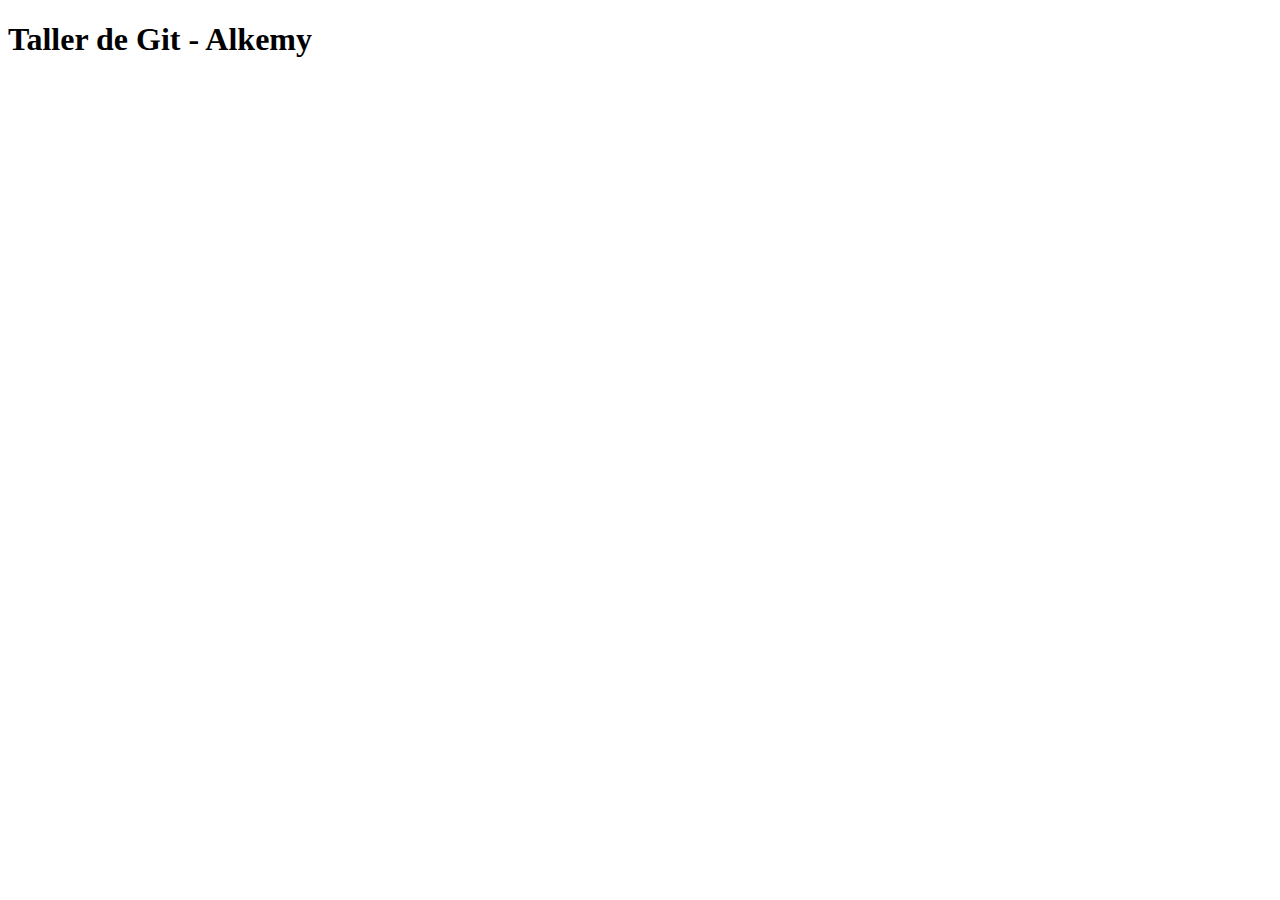
==== index.html @ 79789c10 "Agrego mis 3 archivos html" ====
<!DOCTYPE html>
<html lang="en">
<head>
    <meta charset="UTF-8">
    <meta http-equiv="X-UA-Compatible" content="IE=edge">
    <meta name="viewport" content="width=device-width, initial-scale=1.0">
    <title>Document</title>
</head>
<body>
    <h1>Taller de Git - Alkemy</h1>
</body>
</html>
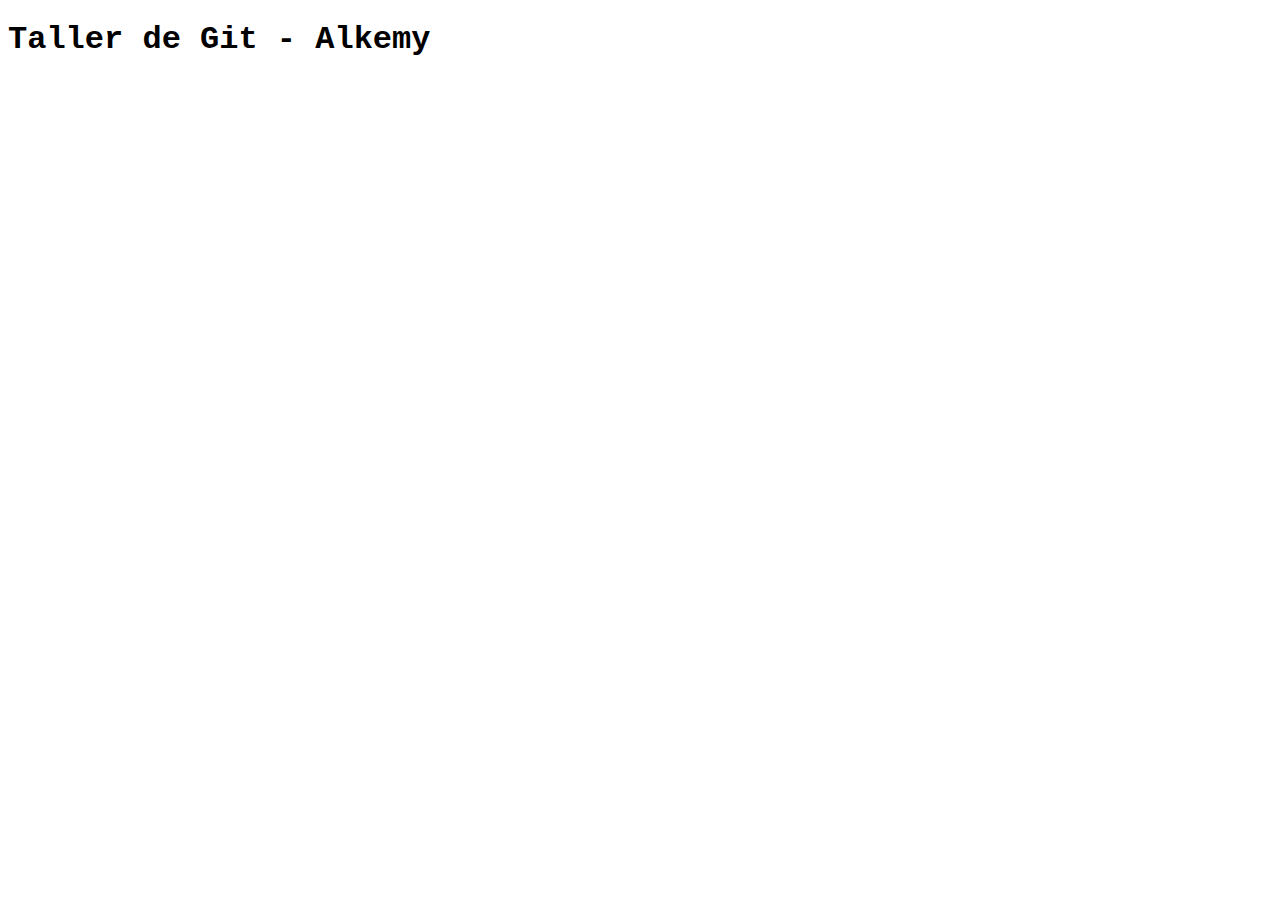
==== commit 1c39a834: "Linkeo archivos css" ====
--- a/index.html
+++ b/index.html
@@ -5,6 +5,8 @@
     <meta http-equiv="X-UA-Compatible" content="IE=edge">
     <meta name="viewport" content="width=device-width, initial-scale=1.0">
     <title>Document</title>
+    <link rel="stylesheet" href="index01.css">
+    <link rel="stylesheet" href="index02.css">
 </head>
 <body>
     <h1>Taller de Git - Alkemy</h1>
--- a/index01.css
+++ b/index01.css
@@ -0,0 +1,4 @@
+body{
+    font-size: 1rem;
+    font-family: 'Courier New', Courier, monospace;
+}--- a/index02.css
+++ b/index02.css
@@ -0,0 +1,3 @@
+.navBar{
+    font-family: 'Franklin Gothic Medium', 'Arial Narrow', Arial, sans-serif;
+}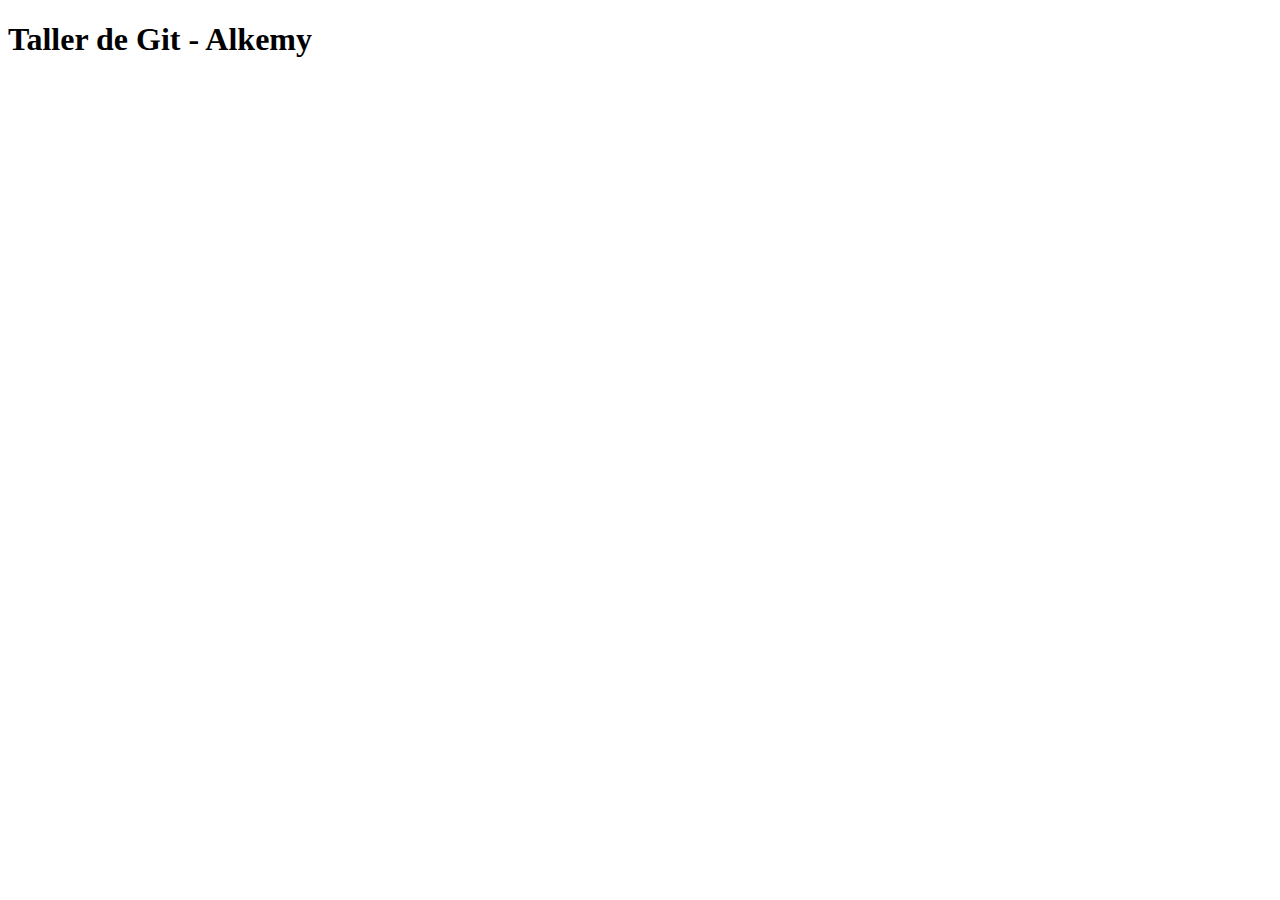
==== commit 34758ee1: "change title" ====
--- a/index.html
+++ b/index.html
@@ -1,14 +1,13 @@
 <!DOCTYPE html>
 <html lang="en">
-<head>
-    <meta charset="UTF-8">
-    <meta http-equiv="X-UA-Compatible" content="IE=edge">
-    <meta name="viewport" content="width=device-width, initial-scale=1.0">
-    <title>Document</title>
-    <link rel="stylesheet" href="index01.css">
-    <link rel="stylesheet" href="index02.css">
-</head>
-<body>
+  <head>
+    <meta charset="UTF-8" />
+    <meta http-equiv="X-UA-Compatible" content="IE=edge" />
+    <meta name="viewport" content="width=device-width, initial-scale=1.0" />
+    <script defer src="./js/index.js"></script>
+    <title>Taller de Git</title>
+  </head>
+  <body>
     <h1>Taller de Git - Alkemy</h1>
-</body>
-</html>+  </body>
+</html>
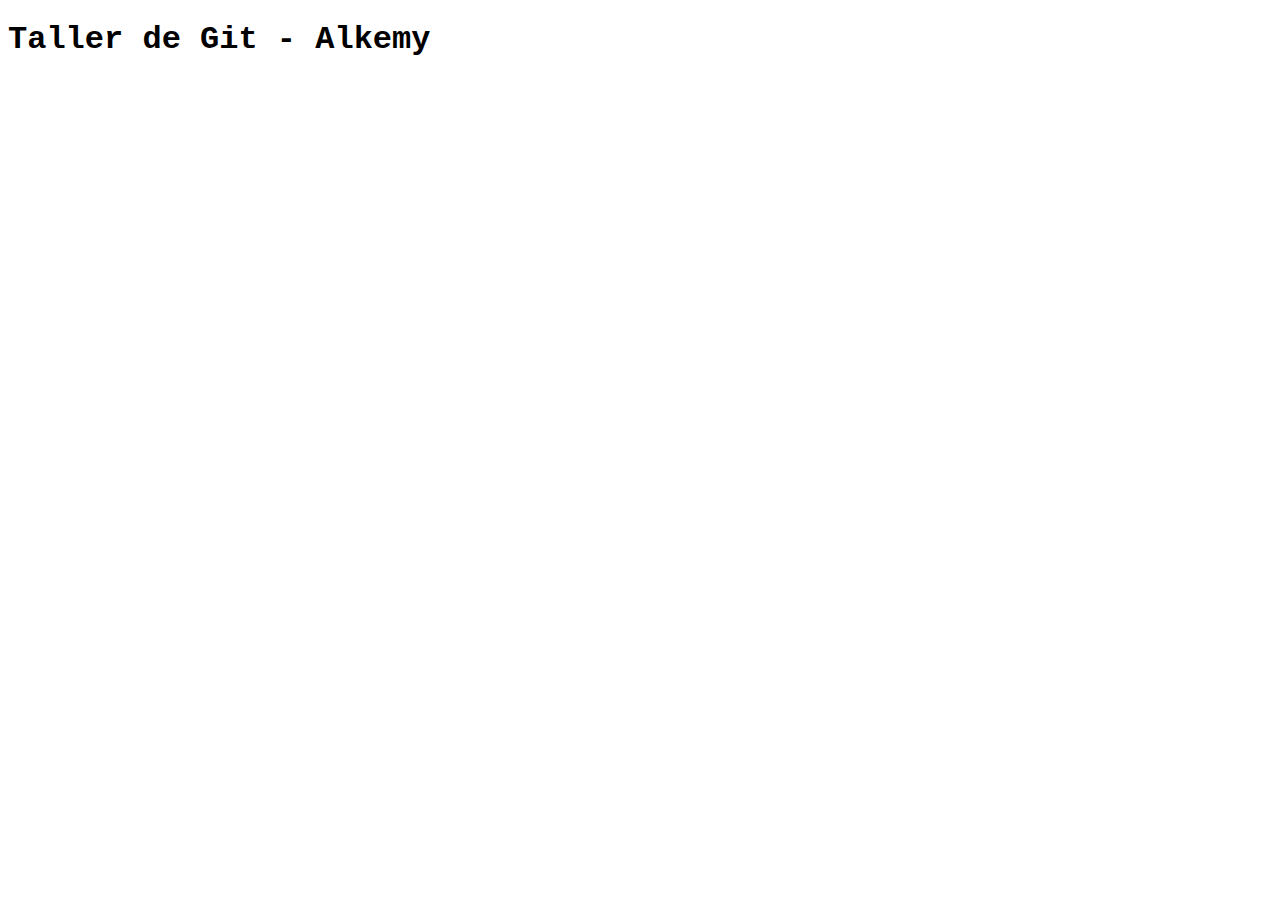
==== commit cc38e72f: "added js" ====
--- a/index.html
+++ b/index.html
@@ -4,8 +4,9 @@
     <meta charset="UTF-8" />
     <meta http-equiv="X-UA-Compatible" content="IE=edge" />
     <meta name="viewport" content="width=device-width, initial-scale=1.0" />
-    <script defer src="./js/index.js"></script>
-    <title>Taller de Git</title>
+    <title>Document</title>
+    <link rel="stylesheet" href="index01.css" />
+    <link rel="stylesheet" href="index02.css" />
   </head>
   <body>
     <h1>Taller de Git - Alkemy</h1>
--- a/index01.css
+++ b/index01.css
@@ -0,0 +1,4 @@
+body{
+    font-size: 1rem;
+    font-family: 'Courier New', Courier, monospace;
+}--- a/index02.css
+++ b/index02.css
@@ -0,0 +1,3 @@
+.navBar{
+    font-family: 'Franklin Gothic Medium', 'Arial Narrow', Arial, sans-serif;
+}